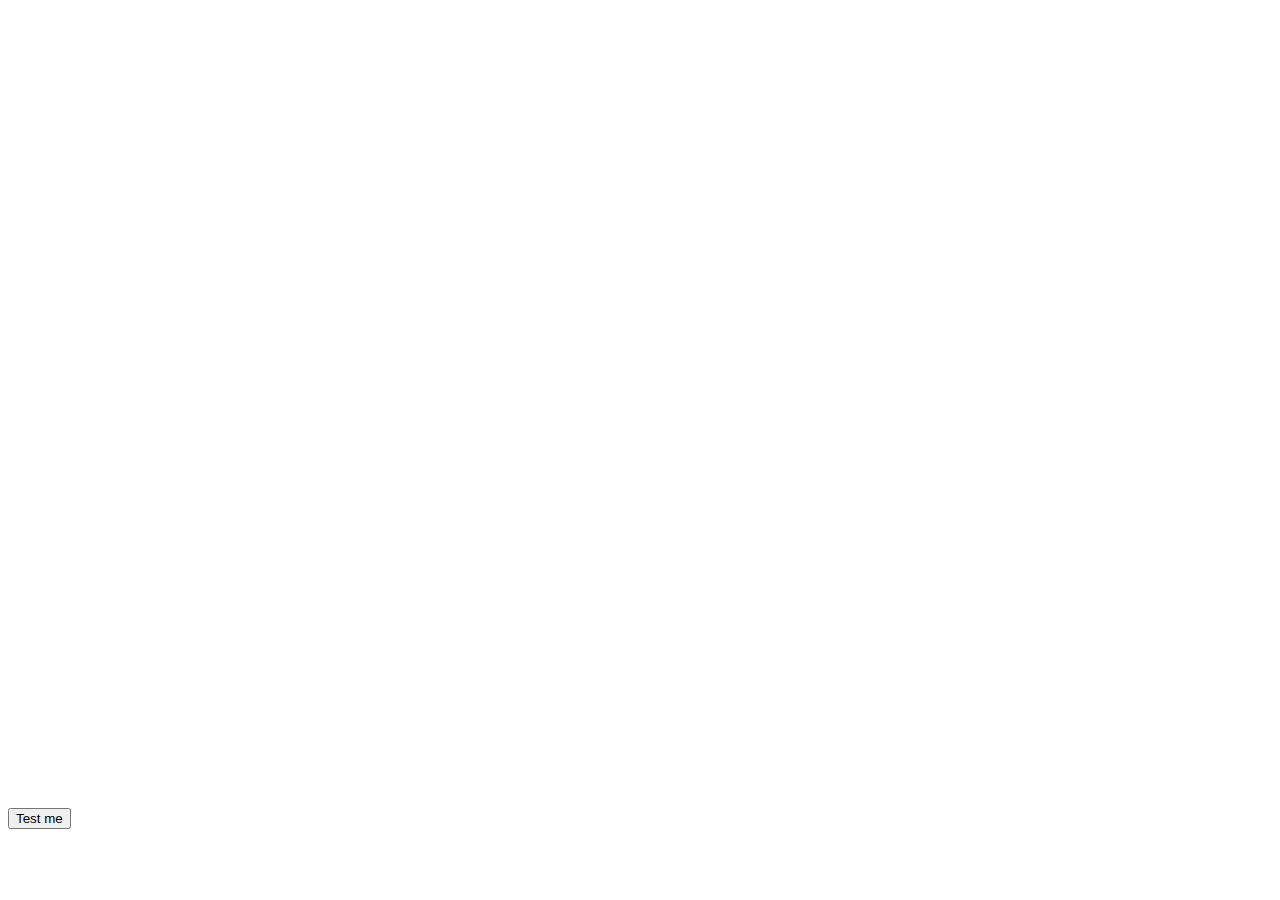
==== public/tests/API/leafletJS/index.html @ b674b46b "Moved tests folder into public for now so we can use the app default routing (public/) to serve it. " ====
<!DOCTYPE html>
<html>
  <head>
    <title>LeafletJS - Current Position</title>
    <meta charset="utf-8" />
    <meta name="viewport" content="width=device-width, initial-scale=1.0" />
    <!-- Javascript -->
    <script src="https://cdnjs.cloudflare.com/ajax/libs/jquery/3.7.0/jquery.min.js" integrity="sha512-3gJwYpMe3QewGELv8k/BX9vcqhryRdzRMxVfq6ngyWXwo03GFEzjsUm8Q7RZcHPHksttq7/GFoxjCVUjkjvPdw==" crossorigin="anonymous" referrerpolicy="no-referrer"></script>
    <script src="https://unpkg.com/leaflet/dist/leaflet.js"></script>
    <script src="./database-functions.js"></script>
    <script src="./map-functions.js"></script>
    <script src="./javaScript.js"></script>
    <!-- Stylesheets -->
    <link rel="stylesheet" href="https://unpkg.com/leaflet/dist/leaflet.css" />
    <link rel="stylesheet" href="./styles.css" />
    
  </head>
  <body>
    <div id="map" data-mapId="2"></div>
    <form id="pinInfo">
      <input type="number" name="id" placeholder="0" />
      <input type="text" name="title" placeholder="Title"/>
      <input type="text" name="description" placeholder="description"/>
      <input type="text" name="coordinates" placeholder="coordinates"/>
      <button type="button" id="savePinData">Save Pin</button>
    </form>
    <button id="mapSubmit" type="button">Test me</button>
  </body>
</html>
---- public/tests/API/leafletJS/styles.css ----
#map {
  height: 800px;
  width: 100%;
}
#pinInfo {
  display: none;
}
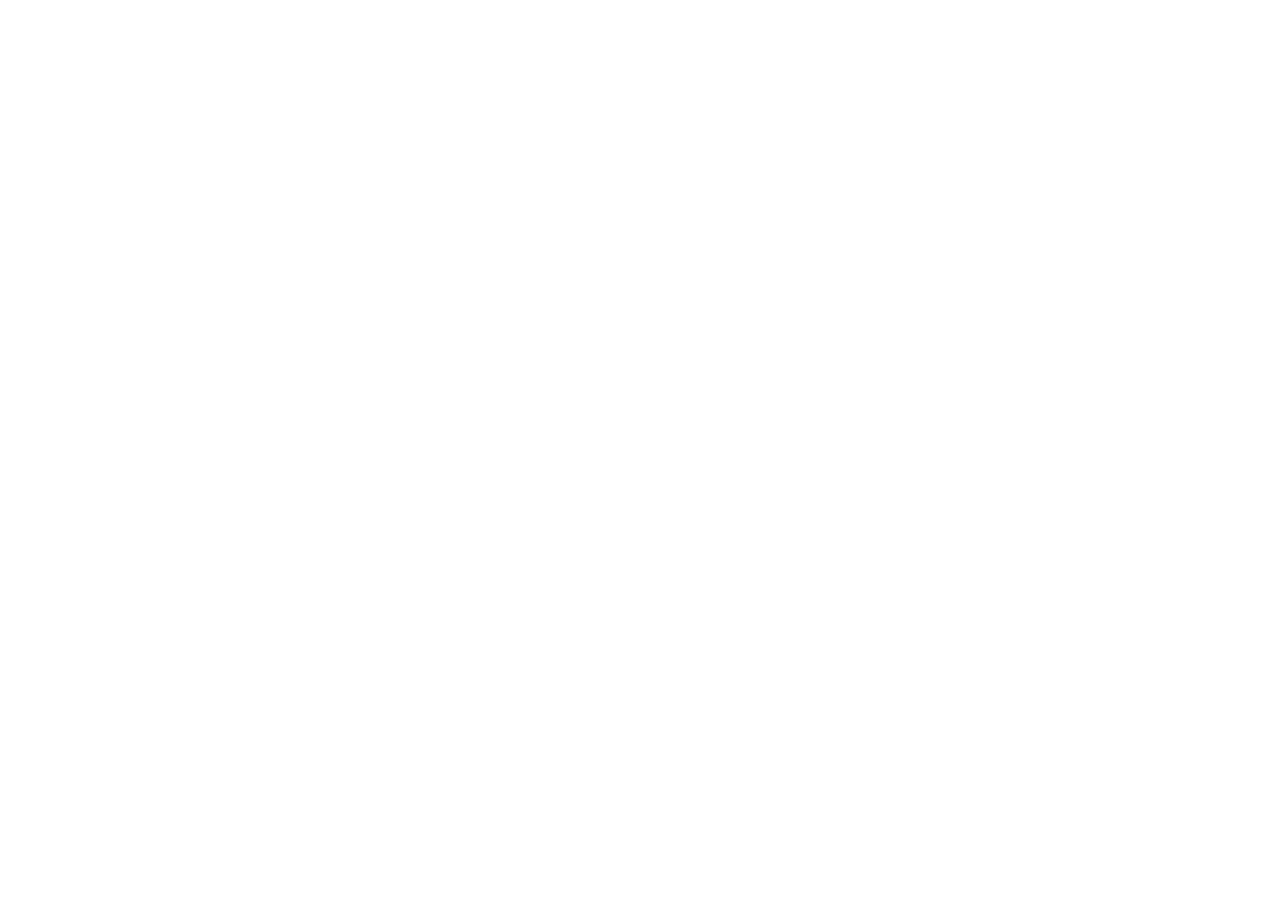
==== commit a85e94ac: "Added more UI to DB functions. Prototyping marker/pin edit/update." ====
--- a/public/tests/API/leafletJS/index.html
+++ b/public/tests/API/leafletJS/index.html
@@ -24,6 +24,6 @@
       <input type="text" name="coordinates" placeholder="coordinates"/>
       <button type="button" id="savePinData">Save Pin</button>
     </form>
-    <button id="mapSubmit" type="button">Test me</button>
+    <!-- <button id="mapSubmit" type="button">Test me</button> -->
   </body>
 </html>